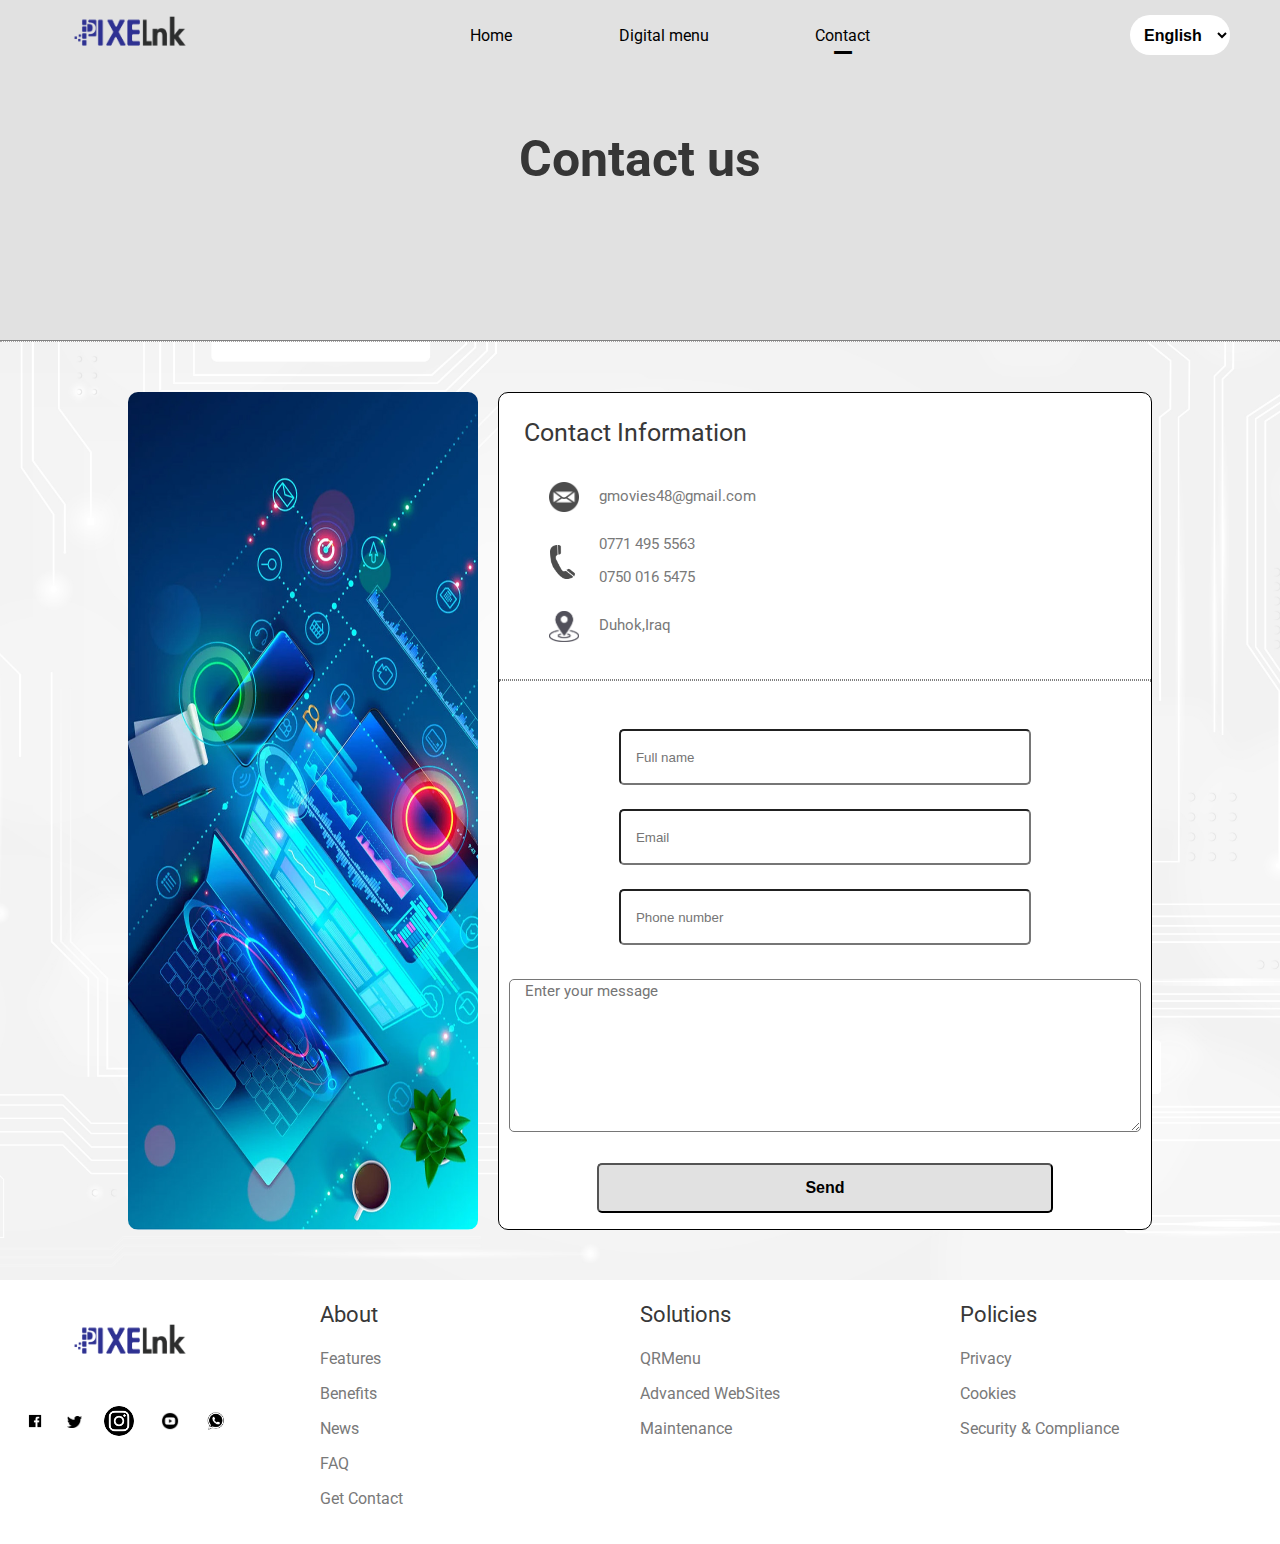
==== x.html @ 0382fba2 "Add files via upload" ====
<!DOCTYPE html>
<html lang="en">
<head>
    <meta charset="UTF-8">
    <meta name="viewport" content="width=device-width, initial-scale=1.0">
    <link rel="stylesheet" href="CSS/x.css">
    <link rel="preconnect" href="https://fonts.googleapis.com">
    <link rel="preconnect" href="https://fonts.gstatic.com" crossorigin>
    <link href="https://fonts.googleapis.com/css2?family=Roboto:ital,wght@0,100;0,300;0,400;0,500;0,700;0,900;1,100;1,300;1,400;1,500;1,700;1,900&display=swap" rel="stylesheet">
    <title>Contact us</title>
</head>
<body>
    <header>
        <div class="div-logo">
            <img src="IMG/1-01.png" class="img-logo">
        </div>

        <div class="div-buts">
            <div class="mx mx-4"><a class="nochangea" href="x3.html" onclick="func1();"><p class="m-0">Home</p><div class="active active1">_</div></a></div>
            <div class="mx mx-5"><a class="nochangea" href="x4.html" onclick="func2();"><p class=" m-1">Digital menu</p><div class="active active2">_</div></a></div>
            <div class="mx mx-6"><a class="nochangea" href="x.html" onclick="func3();"><p class="m-2">Contact</p><div class="active active3">_</div></a></div>
        </div>

        <div class="div-lang">
            <select class="div-but">
                <option>English</option>
                <option>العربية</option>
                <option>كوردى</option>
            </select>
        </div>
    </header>
    <div class="subheader">
        <h1>Contact us</h1>
    </div>

    <div class="back-img">
         <main>
            <div class="d1">
                <img class="img-d1" src="IMG/banner.jpg">
            </div>
            <div class="d2">
                <form method="get" action="x2.html">
                    <p class="p1">Contact Information</p>
                    <div class="subd">
                        <div class="a1"><img class="email" src="IMG/email.png"></div> <div class="b1"><p class="p2">gmovies48@gmail.com</p></div>
                        <div class="a2"><img class="phone" src="IMG/phone.png"></div> <div class="b2"><a><p class="p2">0771 495 5563</p></a> <a><p class="p2">0750 016 5475</p></a></div>
                        <div class="a3"><img class="location" src="IMG/locatio.png"></div> <div class="b3"><p class="p2">Duhok,Iraq</p></div>
                    </div>
                    <hr>
                    <div class="subd2">
                        <input type="text" placeholder="Full name" required>
                        <br>
                        <input type="text" placeholder="Email" required>
                        <br>
                        <input type="text" placeholder="Phone number" required>
                        <br>
                        <textarea rows="8" cols="50" placeholder="Enter your message" required></textarea>
                        <br>
                        <input type="submit" value="Send">
                    </div>
                </form>
            </div>
        </main>
    </div>

    <footer>
        <div>
            <div class="div-logo">
                <img src="IMG/1-01.png" class="img-logo">
            </div>
            <div class="foot-div1">
                <div><img class="dml dm1" src="IMG/facebook-black-icon.png"></div>
                <div><img class="dml dm2" src="IMG/twitter.png"></div>
                <div><a href="https://www.instagram.com/pixeelink/"><img class="dml dm3" src="IMG/png-transparent-app-b-w-instagram-logo-media-popular-social-2018-social-media-black-and-white-logos-icon.png"></a></div>
                <div><img class="dml dm4" src="IMG/youtube.png"></div>
                <div><img class="dml dm5" src="IMG/whatsapp-black-logo-icon--24.png"></div>
            </div>
        </div>
        <div>
            <p class="p12">About</p>
            <p>Features</p>
            <p>Benefits</p>
            <p>News</p>
            <p>FAQ</p>
            <p>Get Contact</p>
        </div>
        <div>
            <p class="p12">Solutions</p>
            <p>QRMenu</p>
            <p>Advanced WebSites</p>
            <p>Maintenance</p>
        </div>
        <div>
            <p class="p12">Policies</p>
            <p>Privacy</p>
            <p>Cookies</p>
            <p>Security & Compliance</p>
        </div>
    </footer>
    

    <script src="JS/x.js"></script>
</body>
</html>
---- CSS/x.css ----
body {
    font-family: "Roboto", serif;
    margin: 0;
    margin-top: 70px;
    margin-bottom: 20px;
}

header{
    position: fixed;
    top: 0;
    right: 0;
    left: 0;
    height: 70px;
    background-color: rgb(225, 225, 225);
    display: flex;
    justify-content: space-between;
    align-items: center;
    overflow: hidden;
    z-index: 1;
}

.img-logo{
    width: 160px;
}
.img-ard{
    width: 15px;
}

.div-logo{
    margin-left: 50px;
}

.div-buts{
    margin: 0;
    width: 400px;
    display: flex;
    justify-content: space-between;
    align-items: center;
}

.div-lang{
    margin-right: 50px;
}

.div-but{
    padding-left: 10px;
    width: 100px;
    height: 40px;
    background-color: white;
    border: none;
    border-radius: 20px;
    font-weight: 550;
    font-size: 16px;
    cursor: pointer;
}

.subheader{
    width: 100%;
    height: 270px;
    background-color: rgb(225, 225, 225);
    border-bottom: 1px solid grey;
    text-align: center;
    
}
h1{
    padding-top: 60px;
    font-size: 50px;
    color: rgb(54, 54, 54);
}
.email,.location{
    width: 30px;
}
.phone{
    width: 25px;
}

main{
    display: grid;
    grid-template-columns: 350px 1fr;
    column-gap: 20px;
    margin: 50px 10% 0 10%;
}

.subd{
    display: grid;
    grid-template-columns: 40px 1fr;
    margin-left: 50px;
}
.img-d1{
    height: 100%;
    width: 100%;
    border-radius: 10px;
}
.p1{
    font-size: 25px;
    color: rgb(56, 56, 56);
    margin-left: 25px;
}

.d2{
    border: 1px solid black;
    background-color: white;
    border-radius: 10px;
}
.a2{
    padding: 25px 0 0 1px;
    opacity: 0.7;
}
.a3,.a1{
    padding-top: 10px;
    opacity: 0.7;
}
.p2{
    font-size: 15px;
    color: rgb(121, 121, 121);
    padding-left: 10px;
}
br{
    margin: 0;
}
.subd2{
    height: 500px;
    width: 100%;
    display: grid;
    grid-template-columns: 1fr;
    padding-top: 40px;
}

input[type="text"]{
    height: 50px;
    margin: 0 auto 0 auto;
    width: 60%;
    border-radius: 5px;
    padding-left: 15px;
}

textarea{
    margin: 10px;
    padding-left: 15px;
    border-radius: 5px;
    font-family: "Roboto", serif;
    font-size: 15px;
}

hr{
    margin-top: 30px;
    border: 1px dotted grey;
}

input[type="submit"]{
    width: 70%;
    height: 50px;
    margin: 0 auto 0 auto;
    border-radius: 5px;
    background-color: rgb(225, 225, 225);
    font-size: 16px;
    font-weight: 550;
    margin-bottom: 13px;
    cursor: pointer;
}

footer{
    display: grid;
    grid-template-columns: 1fr 1fr 1fr 1fr;
    background-color: white;
}

footer p{
    color: rgb(121, 121, 121);
}

.p12{
    font-size: 22px;
    color: rgb(56, 56, 56);
}

.foot-div1{
    margin-left: 25px;
    max-width: 200px;
    display: flex;
    flex-direction: row;
    justify-content: space-between;
    align-items: center;
}

.dml{
    width: 20px;
}
.dm2{
    width: 15px;
}
.dm3{
    width: 30px;
    border-radius: 15px;
}
.dm4{
    width: 30px;
}
.dm5{
    width: 18px;
}

.mx{
    position: relative;
}


.active1{
    position: absolute;
    left: 30%;
    bottom: 0;
    font-size: 40px;
    opacity: 0;
}
.active2{
    position: absolute;
    left: 42%;
    bottom: 0;
    font-size: 40px;
    opacity: 0;
}
.active3{
    position: absolute;
    left: 35%;
    bottom: 0;
    font-size: 40px;
}

@media (max-width: 985px) {
    main {
        display: grid !important;
        grid-template-columns: 1fr !important;
        column-gap: 40px !important;
        row-gap: 40px !important;
        margin: 50px 5% 0 5% !important;
    }
    .div-buts{
        opacity: 0;
        cursor: none;
    }
    footer{
        margin-top: 50px;
        display: grid;
        grid-template-columns: 1fr;
    }

    footer div{
        margin: 5px auto 5px auto;
        text-align: center;
    }

    .foot-div1{
        max-width: 300px;
        display: flex;
        flex-direction: row;
        justify-content: space-between;
        align-items: center;
        margin: 0;
        margin-left: 10px;
    }
    .div-logo{
        margin: 0;
    }
    .img-d1{
        height: 200px;
        object-fit: cover;
    }
}

.back-img{
    background-image: url(back.jpg);
    background-size: cover;
    background-position: center;
    background-repeat: no-repeat;
    border-top: 1px dotted rgb(168, 166, 166);
    padding-bottom: 50px;
}

.nochangea{
    text-decoration: none;
    color: black;
    cursor: pointer;
}
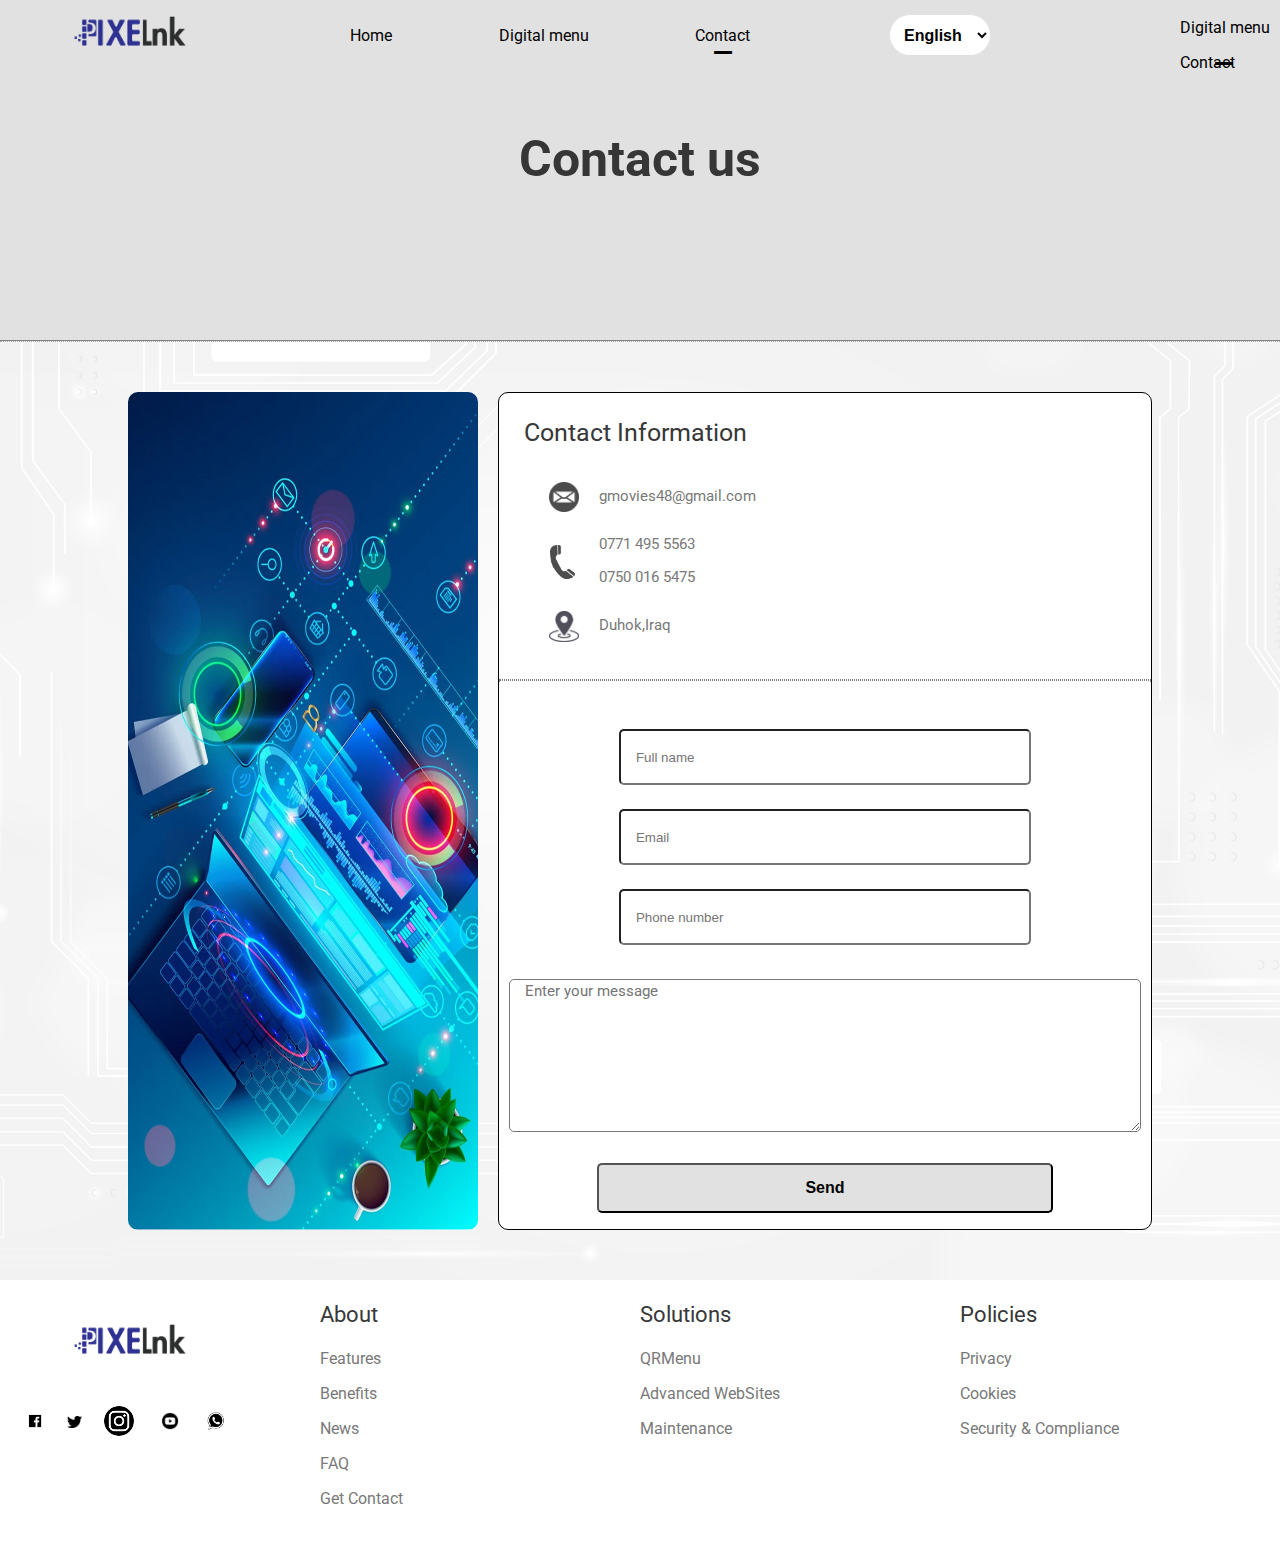
==== commit 7c3039c2: "Update x.html" ====
--- a/x.html
+++ b/x.html
@@ -12,11 +12,11 @@
 <body>
     <header>
         <div class="div-logo">
-            <img src="IMG/1-01.png" class="img-logo">
+            <a class="nochangea" href="index.html"><img src="IMG/1-01.png" class="img-logo"></a>
         </div>
 
         <div class="div-buts">
-            <div class="mx mx-4"><a class="nochangea" href="x3.html" onclick="func1();"><p class="m-0">Home</p><div class="active active1">_</div></a></div>
+            <div class="mx mx-4"><a class="nochangea" href="index.html" onclick="func1();"><p class="m-0">Home</p><div class="active active1">_</div></a></div>
             <div class="mx mx-5"><a class="nochangea" href="x4.html" onclick="func2();"><p class=" m-1">Digital menu</p><div class="active active2">_</div></a></div>
             <div class="mx mx-6"><a class="nochangea" href="x.html" onclick="func3();"><p class="m-2">Contact</p><div class="active active3">_</div></a></div>
         </div>
@@ -28,6 +28,23 @@
                 <option>كوردى</option>
             </select>
         </div>
+        <div class="mobile-option-bar">
+            <div class="mdiv1">
+               <button class="mobile-menu-button" onclick="mobilemenu();"><img src="IMG/menubar.png" class="mobile-image"></button>
+               <div class="mobile-div-lang">
+                   <div class="mobile-div-buts">
+                       <div class="mmm mx mx-4"><a class="nochangea" href="index.html" onclick="func1();"><p class="m-0">Home</p><div class="active active1">_</div></a></div>
+                       <div class="mmm mx mx-5"><a class="nochangea" href="x4.html" onclick="func2();"><p class=" m-1">Digital menu</p><div class="active active2">_</div></a></div>
+                       <div class="mmm mx mx-6"><a class="nochangea" href="x.html" onclick="func3();"><p class="m-2">Contact</p><div class="active active3">_</div></a></div>
+                   </div>
+                   <select class="div-but">
+                       <option>English</option>
+                       <option>العربية</option>
+                       <option>كوردى</option>
+                   </select>
+               </div>
+           </div> 
+       </div>
     </header>
     <div class="subheader">
         <h1>Contact us</h1>
@@ -101,4 +118,4 @@
 
     <script src="JS/x.js"></script>
 </body>
-</html>+</html>
